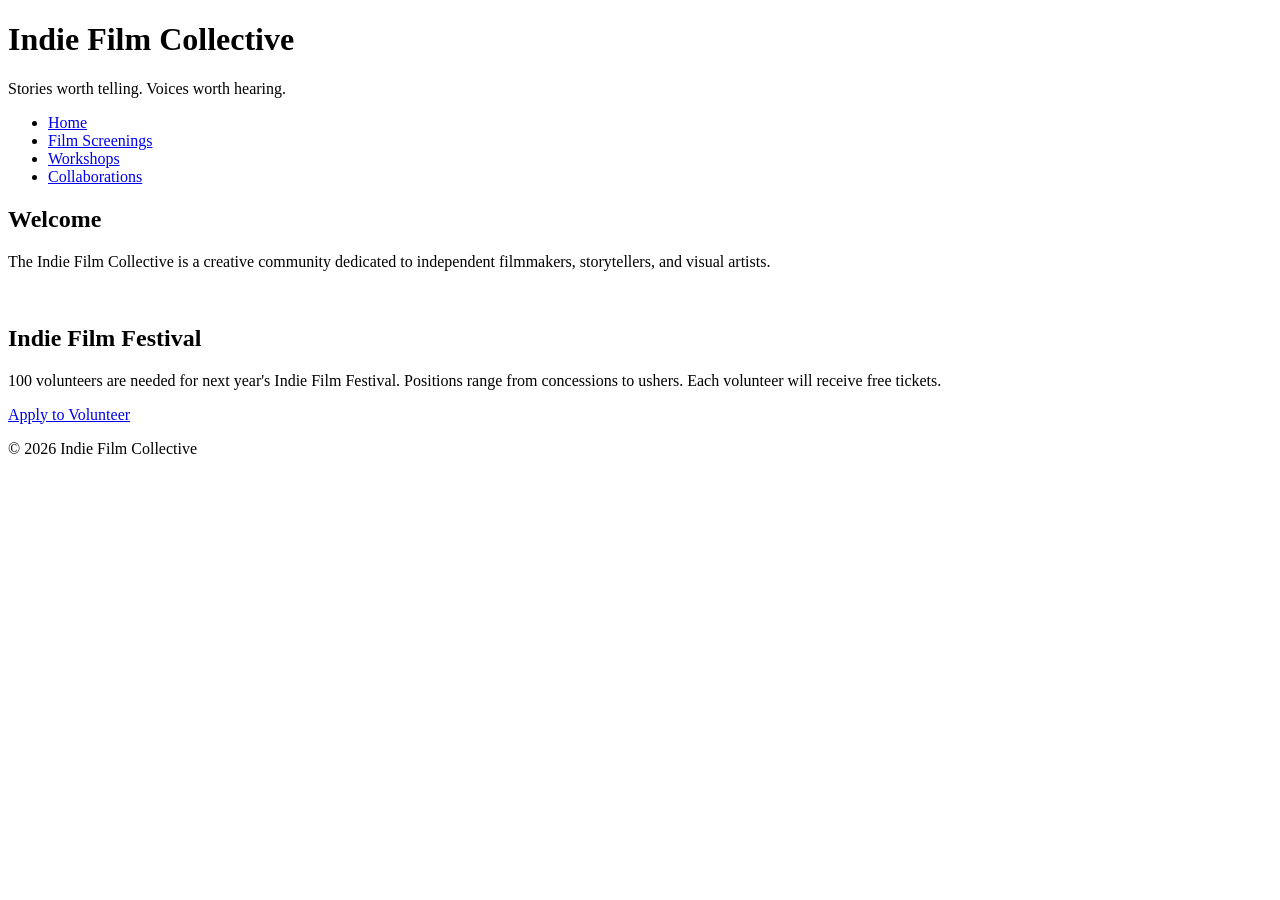
==== index.html @ 0d81fa1e "Created Additional Pages and Began Transferring HTML Content Creation of Collaborations.html, screen" ====
<!DOCTYPE html>
<html lang="en">
<head>
    <meta charset="UTF-8">
    <meta name="viewport" content="width=device-width, initial-scale=1.0">
    <title>Indie Film Collective</title>
    <link rel="stylesheet" href="styles.css">
</head>

<body>
<!-- Copy and paste this header in each new page -->
<header>
    <h1>Indie Film Collective</h1>
    <p>Stories worth telling. Voices worth hearing.</p>
</header>
<!-- Update these hrefs to relative links to their new pages and copy and paste in each new page -->
<nav>
    <ul>
        <li><a href="#">Home</a></li>
        <li><a href="#screenings">Film Screenings</a></li>
        <li><a href="#workshops">Workshops</a></li>
        <li><a href="#collaborations">Collaborations</a></li>
    </ul>
</nav>
<main>
    <!-- This section stays on the homepage -->
    <section>
        <h2>Welcome</h2>
        <p>The Indie Film Collective is a creative community dedicated to independent filmmakers, storytellers, and visual artists.</p>
        <img src="images/filmmaker.jpg" width="500" alt="">
    </section>
</main>
<!--Copy this aside in each new page-->
<aside>
    <h2>Indie Film Festival</h2>
    <p>100 volunteers are needed for next year's Indie Film Festival. Positions range from concessions to ushers. Each volunteer will receive free tickets.</p>
    <a href="#">Apply to Volunteer</a>
</aside>
<!--Copy this footer in each new page-->
<footer>
    <p>&copy; 2026 Indie Film Collective</p>
</footer>
</body>
</html>
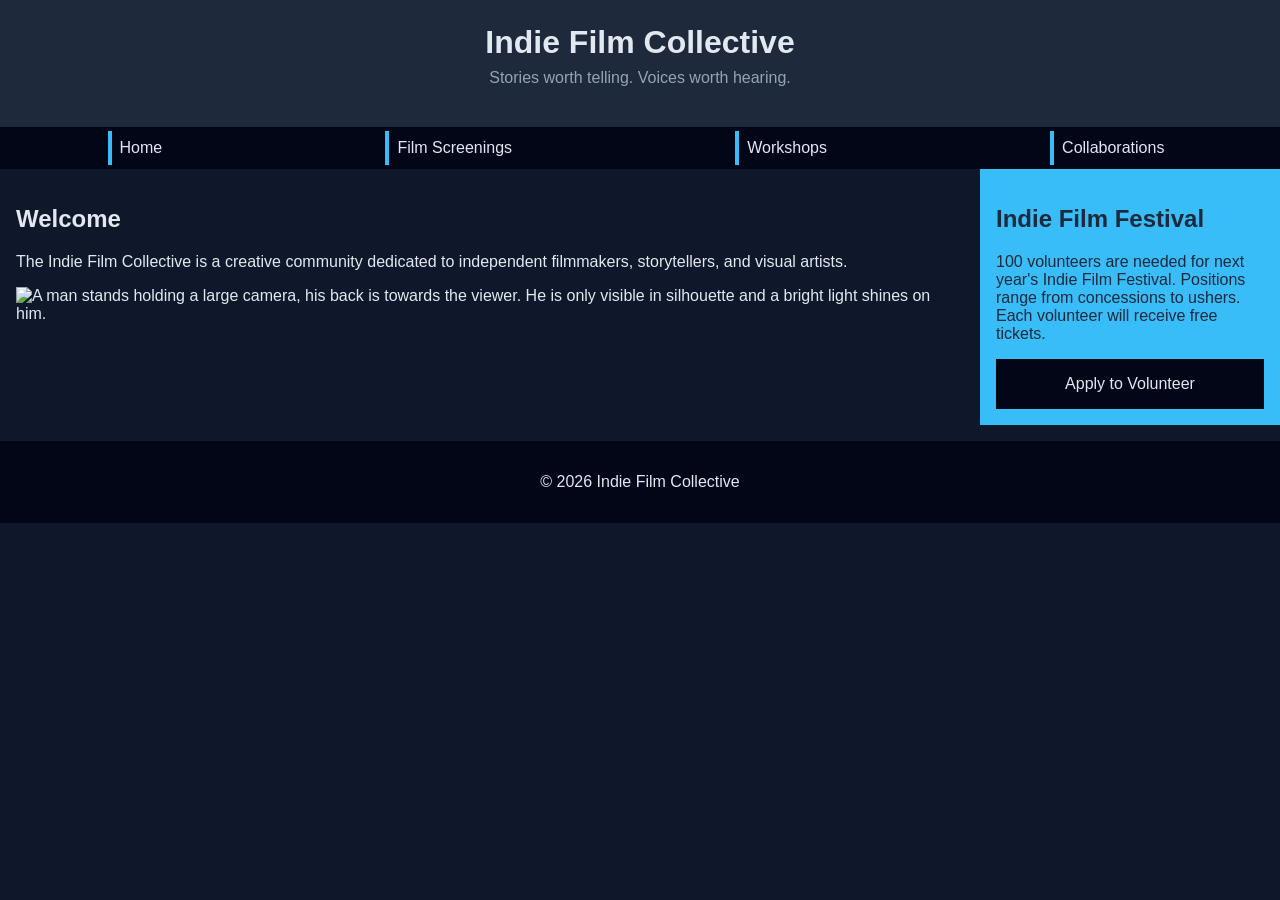
==== commit 20729cb5: "Responsive CSS added, as well as alt image descriptions; read-me written" ====
--- a/index.html
+++ b/index.html
@@ -16,10 +16,10 @@
 <!-- Update these hrefs to relative links to their new pages and copy and paste in each new page -->
 <nav>
     <ul>
-        <li><a href="#">Home</a></li>
-        <li><a href="#screenings">Film Screenings</a></li>
-        <li><a href="#workshops">Workshops</a></li>
-        <li><a href="#collaborations">Collaborations</a></li>
+        <li><a href="index.html">Home</a></li>
+        <li><a href="screenings.html">Film Screenings</a></li>
+        <li><a href="workshops.html">Workshops</a></li>
+        <li><a href="collaborations.html">Collaborations</a></li>
     </ul>
 </nav>
 <main>
@@ -27,7 +27,7 @@
     <section>
         <h2>Welcome</h2>
         <p>The Indie Film Collective is a creative community dedicated to independent filmmakers, storytellers, and visual artists.</p>
-        <img src="images/filmmaker.jpg" width="500" alt="">
+        <img src="images/filmmaker.jpg" width="500" alt="A man stands holding a large camera, his back is towards the viewer. He is only visible in silhouette and a bright light shines on him.">
     </section>
 </main>
 <!--Copy this aside in each new page-->
--- a/styles.css
+++ b/styles.css
@@ -0,0 +1,130 @@
+/* CSS by Christina Carrasquilla, iteration by Kaitlyn Ely */
+
+/* ===== Color Palette ===== 
+
+    backgound: #0f172a;
+    nav-footer: #020617;
+    card: #1e293b;
+    text-main: #e2e8f0;
+    text-muted: #94a3b8;
+    accent: #38bdf8;
+}
+*/
+
+/* ===== GLOBAL (Base) Styles ===== */
+body {
+    font-family: Helvetica, Arial, sans-serif;
+    margin: 0;
+    background-color: #0f172a;
+    color: #e2e8f0;
+    min-width:500px;
+    display:grid;
+    grid-template-columns:1fr;
+}
+
+header {
+    background-color: #1e293b;
+    text-align: center;
+    padding: 1.5rem;
+}
+
+header h1 {
+    margin: 0;
+}
+
+header p {
+    margin-top: 0.5rem;
+    color: #94a3b8;
+}
+
+nav {
+    background-color: #020617;
+}
+
+nav ul {
+    list-style: none;
+    margin: 0;
+    padding: 0;
+}
+
+nav a {
+    color: #e2e8f0;
+    text-decoration: none;
+    padding: 0.5rem;
+    display: block;
+    border-left: 4px solid #38bdf8;
+    margin: .25rem;
+}
+
+nav a:hover {
+    background-color: #334155;
+}
+
+main {
+    padding: 1rem;
+}
+
+img {
+    width:100%;
+}
+
+#screenings, #workshops, #collaborations {
+    background-color: #1e293b;
+    padding: 1rem;
+    padding: 1rem;
+    border-left: 4px solid #38bdf8;
+}
+
+aside {
+    background-color: #38bdf8;
+    color: #1e293b;
+    padding: 1rem;
+    padding: 1rem;
+}
+
+a {
+    display:block;
+    background-color:#020617;
+    color:#e2e8f0;
+    padding:1rem 2rem;
+    text-decoration:none;
+    text-align:center;
+}
+a:hover {
+    color:#020617;
+    background-color:#e2e8f0;
+}
+
+footer {
+    background-color: #020617;
+    text-align: center;
+    padding: 1rem;
+    margin-top: 1rem;
+}
+
+/* ===== Media Query (Medium) ===== */
+/* write a media query for a screen with at least 800px */
+/* change the body's grid template to 1fr 300px */
+/* target the header, nav, and footer and style their grid-column to 1/-1 */
+/* target the nav and display it flex, spaceed around */
+/* target the .card-row to display flex */
+/* target the sections in .card-row witha width for 30% */
+
+@media screen and (min-width: 800px){
+    body{
+        grid-template-columns: 1fr 300px;
+    }
+    header, nav, footer{
+        grid-column: 1/-1;
+    }
+    nav ul{
+        display: flex;
+        justify-content: space-around;
+    }
+    .card-row{
+        display: flex;
+    }
+    .card-row section{
+        width: 30%;
+    }
+}
